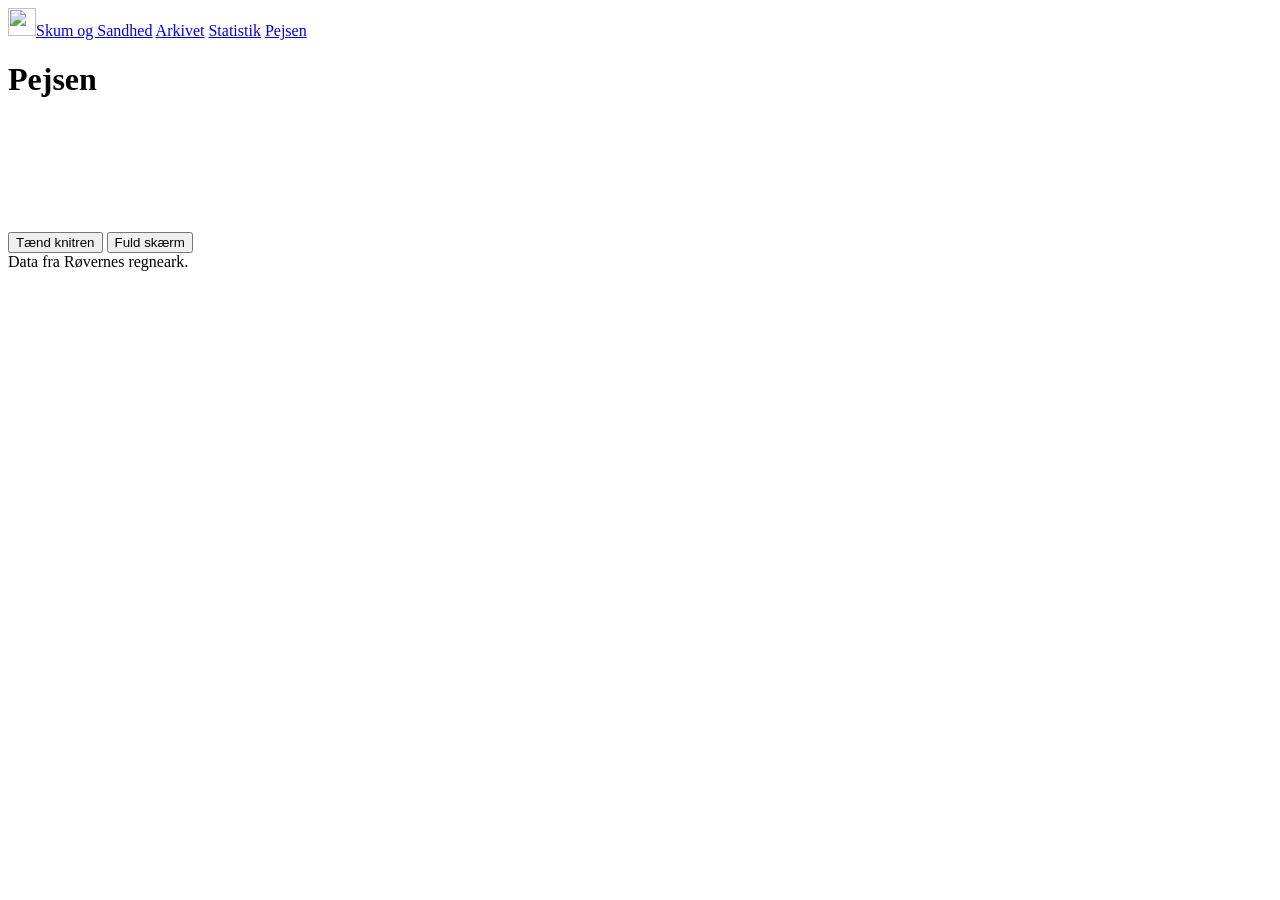
==== Netlify/site/pejs/index.html @ bc51b724 "Read the Google Sheet live on the Netlify site through a function The Netlify site was a static copy" ====
<!DOCTYPE html>
<html lang="da">
<head>
    <meta charset="utf-8" />
    <meta name="viewport" content="width=device-width, initial-scale=1.0" />
    <title>Pejsen &#x2013; Skum og Sandhed</title>
    <link rel="icon" href="/img/favicon-32.png" type="image/png" sizes="32x32" />
    <link rel="icon" href="/img/roeverne-ikon.svg" type="image/svg+xml" />
    <link rel="apple-touch-icon" href="/img/apple-touch-icon.png" />
    <link rel="preconnect" href="https://fonts.googleapis.com">
    <link rel="preconnect" href="https://fonts.gstatic.com" crossorigin>
    <link href="https://fonts.googleapis.com/css2?family=Young+Serif&family=Instrument+Sans:wght@400;500;600&display=swap" rel="stylesheet">
    <link rel="stylesheet" href="/css/site.css?v=YH2RDrIlKdSEDQF_cWmo53wDUXV8F8XREcwIR_Fx36w" />
</head>
<body class="pejs">
    <nav class="site-nav" aria-label="Hovedmenu">
        <a class="home" href="/"><img src="/img/roeverne-ikon.svg" alt="" width="28" height="28">Skum og Sandhed</a>
        <a href="/">Arkivet</a>
        <a href="/Statistik">Statistik</a>
        <a href="/Pejs" aria-current="page">Pejsen</a>
    </nav>

    
<main class="hearth" id="hearth">
    <h1 class="sr-only">Pejsen</h1>
    <canvas id="fire" width="192" height="108" data-badge="/img/roeverne-maerke.svg" role="img" aria-label="En knitrende pejs i pixelart med Røvernes mærke over kaminhylden"></canvas>
    <div class="hearth-controls">
        <button type="button" id="soundBtn" aria-pressed="false">Tænd knitren</button>
        <button type="button" id="fullscreenBtn">Fuld skærm</button>
    </div>
</main>



    <footer class="site-footer">Data fra Røvernes regneark.</footer>

    <script src="/js/jquery.min.js"></script>
    <script src="/js/site.js?v=Y3n9WCYRnzrmeb9M3BDffWFhaZ6_H6dEy9scfaGuoS4"></script>

    
    <script src="/js/pejs.js?v=ve1-euW_L_moVKPDj3OOznzXUfxMIJED_1dErjio42A"></script>

</body>
</html>
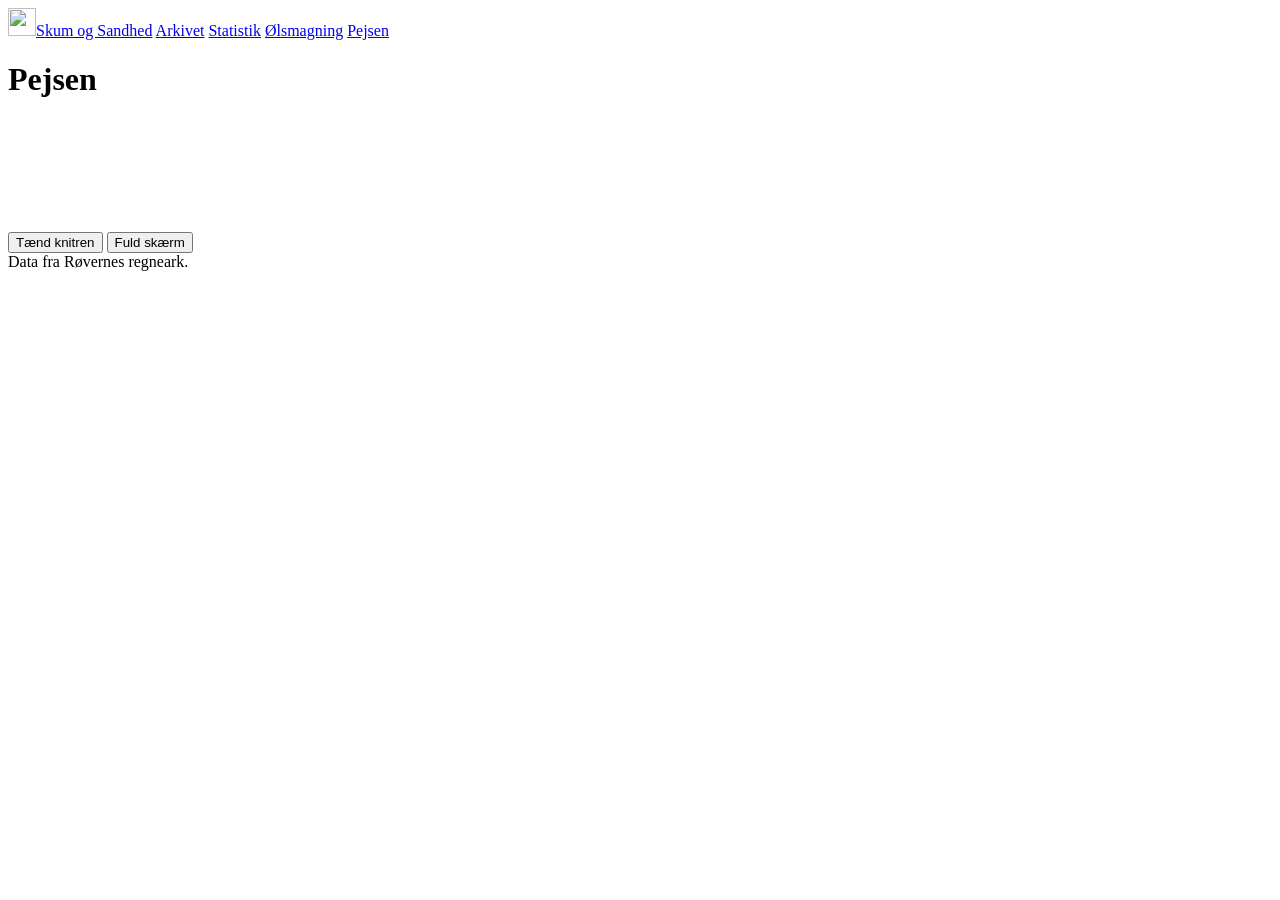
==== commit 27326b55: "Add a tasting page that shows the newest year's beers one at a time The yearly tasting needs a big-s" ====
--- a/Netlify/site/pejs/index.html
+++ b/Netlify/site/pejs/index.html
@@ -10,13 +10,14 @@
     <link rel="preconnect" href="https://fonts.googleapis.com">
     <link rel="preconnect" href="https://fonts.gstatic.com" crossorigin>
     <link href="https://fonts.googleapis.com/css2?family=Young+Serif&family=Instrument+Sans:wght@400;500;600&display=swap" rel="stylesheet">
-    <link rel="stylesheet" href="/css/site.css?v=YH2RDrIlKdSEDQF_cWmo53wDUXV8F8XREcwIR_Fx36w" />
+    <link rel="stylesheet" href="/css/site.css?v=Gs7frR-dlWzUq-80gLFvZ4SHDPwNxR8YMS4gC3FolWI" />
 </head>
 <body class="pejs">
     <nav class="site-nav" aria-label="Hovedmenu">
         <a class="home" href="/"><img src="/img/roeverne-ikon.svg" alt="" width="28" height="28">Skum og Sandhed</a>
         <a href="/">Arkivet</a>
         <a href="/Statistik">Statistik</a>
+        <a href="/Smagning">Ølsmagning</a>
         <a href="/Pejs" aria-current="page">Pejsen</a>
     </nav>
 
@@ -35,7 +36,7 @@
     <footer class="site-footer">Data fra Røvernes regneark.</footer>
 
     <script src="/js/jquery.min.js"></script>
-    <script src="/js/site.js?v=Y3n9WCYRnzrmeb9M3BDffWFhaZ6_H6dEy9scfaGuoS4"></script>
+    <script src="/js/site.js?v=Ec0B2xLeuwXmnSe1jOLl11ryVqVqohbKbTQ3UhqNp44"></script>
 
     
     <script src="/js/pejs.js?v=ve1-euW_L_moVKPDj3OOznzXUfxMIJED_1dErjio42A"></script>
